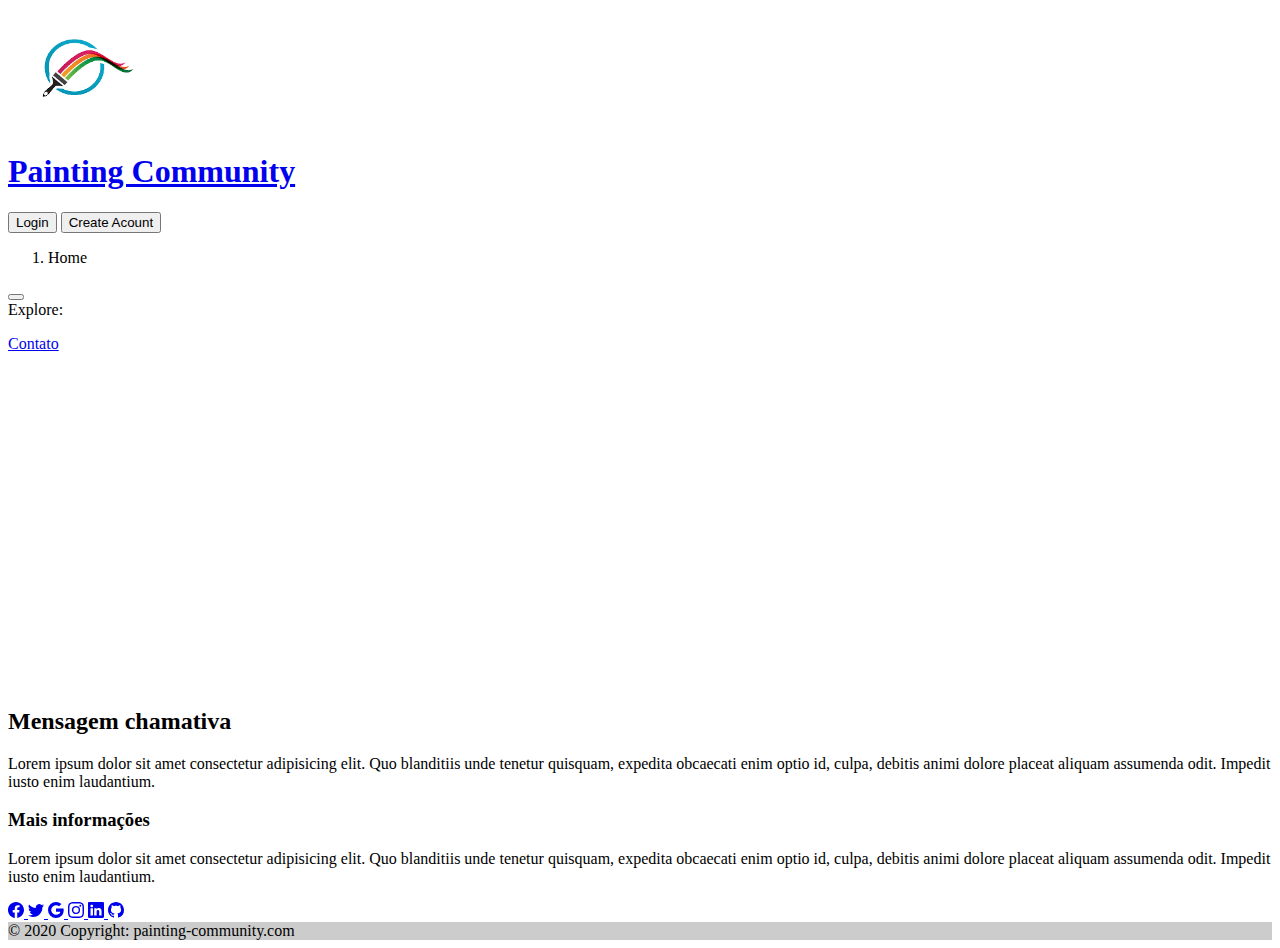
==== index.html @ 6a3b22a1 "modificacao de container || sidebar" ====
<!DOCTYPE html>
<html lang="pt">
    <head>
        <meta charset="utf-8">
        <title>Painting Community</title>
        <base href="/">
        <meta name="viewport" content="width=device-width, initial-scale=1.0">
        <link rel="icon" type="image/x-icon" href="favicon.ico">
        <link rel="preconnect" href="https://fonts.gstatic.com">
        <link href="https://fonts.googleapis.com/css2?family=Roboto:wght@300;400;500&display=swap" rel="stylesheet">
        <link href="https://fonts.googleapis.com/icon?family=Material+Icons" rel="stylesheet">
        <link rel="stylesheet" href="https://stackpath.bootstrapcdn.com/bootstrap/4.1.3/css/bootstrap.min.css" integrity="sha384-MCw98/SFnGE8fJT3GXwEOngsV7Zt27NXFoaoApmYm81iuXoPkFOJwJ8ERdknLPMO" crossorigin="anonymous">
      </head>
<body>

    
    <nav class="navbar navbar-dark bg-dark">
        <div class="container">

        <a class="navbar-brand" href="#">
            <img class="logo" src="/img/logo.png" alt="logo" width="160" height="120">
            <h1 class="d-inline-block align-center">Painting Community</h1>
        </a>

            <div class="float-right">
                <a href="/html/signin.html"><button class="btn btn-outline-success" type="button">Login</button></a>
                <a href="/html/signup.html"><button class="btn btn-outline-success" type="button">Create Acount</button></a>
            </div>
        </div>
    </nav>
    
        <section class="container">
            <nav aria-label=" breadcrumb ">
              <ol class="mb-0 breadcrumb ">
                <li class="breadcrumb-item active" aria-current="page">Home</li>
              </ol>
            </nav>
              
        
            <div class="row pl-3 mb-5">
                <div class="col-md-3 col-sm-12  bg-dark">
                    <div class="pos-f-t">
                        <nav class="navbar navbar-dark bg-dark">
                            <button class="navbar-toggler" type="button" data-toggle="collapse" data-target="#navbarToggleExternalContent" aria-controls="navbarToggleExternalContent" aria-expanded="false" aria-label="Toggle navigation">
                                <span class="navbar-toggler-icon"></span>
                            </button>
                        </nav>

                        <div class="collapse" id="navbarToggleExternalContent" >
                            <div class="card text-white bg-dark " style="width: 100%;">
                                <div class="card-header">
                                  Explore:
                                </div>
                                <div class="card-body">
                                    <a class="card-text card-link" href="#"><p class="text-white">Contato</p></a>
                                </div>
                            </div>
                        </div>
                    </div>
                </div>

                <div class="col-md-9 col-sm-12 p-4">
                    <div class="row">
                        <div class="col-md-7 col-sm-12">
                            <div class="embed-responsive embed-responsive-16by9">
                                <iframe width="560" height="315" src="https://www.youtube.com/embed/5qap5aO4i9A" frameborder="0"
                                    allow="accelerometer; autoplay; clipboard-write; encrypted-media; gyroscope; picture-in-picture"
                                    allowfullscreen></iframe>
                            </div>
                        </div>
                        
                        <div class="col-md-5 col-sm-12">
                            <h2>Mensagem chamativa</h2>
                            <p>
                                Lorem ipsum dolor sit amet consectetur adipisicing elit.
                                Quo blanditiis unde tenetur quisquam, expedita obcaecati enim optio id, culpa, debitis animi dolore placeat aliquam assumenda odit.
                                Impedit iusto enim laudantium.
                            </p>
                        </div>
                        <div class="col-12 p-4">
                            <h3>Mais informações</h3>
                            <p>
                                Lorem ipsum dolor sit amet consectetur adipisicing elit.
                                Quo blanditiis unde tenetur quisquam, expedita obcaecati enim optio id, culpa, debitis animi dolore placeat aliquam assumenda odit.
                                Impedit iusto enim laudantium.
                            </p>
                        </div>

                    </div>
                    
                </div>

            </div>


        </section>

        
        <footer class="bg-dark text-center text-white">
            <!-- Grid container -->
            <div class="container p-4">
                <!-- Section: Social media -->
                <section class="mb-4">
                <!-- Facebook -->
                <a class="btn btn-outline-light btn-floating m-1" href="#!" role="button">
                    <svg xmlns="http://www.w3.org/2000/svg" width="16" height="16" fill="currentColor" class="bi bi-facebook" viewBox="0 0 16 16">
                        <path d="M16 8.049c0-4.446-3.582-8.05-8-8.05C3.58 0-.002 3.603-.002 8.05c0 4.017 2.926 7.347 6.75 7.951v-5.625h-2.03V8.05H6.75V6.275c0-2.017 1.195-3.131 3.022-3.131.876 0 1.791.157 1.791.157v1.98h-1.009c-.993 0-1.303.621-1.303 1.258v1.51h2.218l-.354 2.326H9.25V16c3.824-.604 6.75-3.934 6.75-7.951z"/>
                    </svg>
                </a>

                <!-- Twitter -->
                <a class="btn btn-outline-light btn-floating m-1" href="#!" role="button">
                    <svg xmlns="http://www.w3.org/2000/svg" width="16" height="16" fill="currentColor" class="bi bi-twitter" viewBox="0 0 16 16">
                        <path d="M5.026 15c6.038 0 9.341-5.003 9.341-9.334 0-.14 0-.282-.006-.422A6.685 6.685 0 0 0 16 3.542a6.658 6.658 0 0 1-1.889.518 3.301 3.301 0 0 0 1.447-1.817 6.533 6.533 0 0 1-2.087.793A3.286 3.286 0 0 0 7.875 6.03a9.325 9.325 0 0 1-6.767-3.429 3.289 3.289 0 0 0 1.018 4.382A3.323 3.323 0 0 1 .64 6.575v.045a3.288 3.288 0 0 0 2.632 3.218 3.203 3.203 0 0 1-.865.115 3.23 3.23 0 0 1-.614-.057 3.283 3.283 0 0 0 3.067 2.277A6.588 6.588 0 0 1 .78 13.58a6.32 6.32 0 0 1-.78-.045A9.344 9.344 0 0 0 5.026 15z"/>
                    </svg>
                </a>

                <!-- Google -->
                <a class="btn btn-outline-light btn-floating m-1" href="#!" role="button">
                    <svg xmlns="http://www.w3.org/2000/svg" width="16" height="16" fill="currentColor" class="bi bi-google" viewBox="0 0 16 16">
                        <path d="M15.545 6.558a9.42 9.42 0 0 1 .139 1.626c0 2.434-.87 4.492-2.384 5.885h.002C11.978 15.292 10.158 16 8 16A8 8 0 1 1 8 0a7.689 7.689 0 0 1 5.352 2.082l-2.284 2.284A4.347 4.347 0 0 0 8 3.166c-2.087 0-3.86 1.408-4.492 3.304a4.792 4.792 0 0 0 0 3.063h.003c.635 1.893 2.405 3.301 4.492 3.301 1.078 0 2.004-.276 2.722-.764h-.003a3.702 3.702 0 0 0 1.599-2.431H8v-3.08h7.545z"/>
                    </svg>
                </a>

                <!-- Instagram -->
                <a class="btn btn-outline-light btn-floating m-1" href="#!" role="button">
                    <svg xmlns="http://www.w3.org/2000/svg" width="16" height="16" fill="currentColor" class="bi bi-instagram" viewBox="0 0 16 16">
                        <path d="M8 0C5.829 0 5.556.01 4.703.048 3.85.088 3.269.222 2.76.42a3.917 3.917 0 0 0-1.417.923A3.927 3.927 0 0 0 .42 2.76C.222 3.268.087 3.85.048 4.7.01 5.555 0 5.827 0 8.001c0 2.172.01 2.444.048 3.297.04.852.174 1.433.372 1.942.205.526.478.972.923 1.417.444.445.89.719 1.416.923.51.198 1.09.333 1.942.372C5.555 15.99 5.827 16 8 16s2.444-.01 3.298-.048c.851-.04 1.434-.174 1.943-.372a3.916 3.916 0 0 0 1.416-.923c.445-.445.718-.891.923-1.417.197-.509.332-1.09.372-1.942C15.99 10.445 16 10.173 16 8s-.01-2.445-.048-3.299c-.04-.851-.175-1.433-.372-1.941a3.926 3.926 0 0 0-.923-1.417A3.911 3.911 0 0 0 13.24.42c-.51-.198-1.092-.333-1.943-.372C10.443.01 10.172 0 7.998 0h.003zm-.717 1.442h.718c2.136 0 2.389.007 3.232.046.78.035 1.204.166 1.486.275.373.145.64.319.92.599.28.28.453.546.598.92.11.281.24.705.275 1.485.039.843.047 1.096.047 3.231s-.008 2.389-.047 3.232c-.035.78-.166 1.203-.275 1.485a2.47 2.47 0 0 1-.599.919c-.28.28-.546.453-.92.598-.28.11-.704.24-1.485.276-.843.038-1.096.047-3.232.047s-2.39-.009-3.233-.047c-.78-.036-1.203-.166-1.485-.276a2.478 2.478 0 0 1-.92-.598 2.48 2.48 0 0 1-.6-.92c-.109-.281-.24-.705-.275-1.485-.038-.843-.046-1.096-.046-3.233 0-2.136.008-2.388.046-3.231.036-.78.166-1.204.276-1.486.145-.373.319-.64.599-.92.28-.28.546-.453.92-.598.282-.11.705-.24 1.485-.276.738-.034 1.024-.044 2.515-.045v.002zm4.988 1.328a.96.96 0 1 0 0 1.92.96.96 0 0 0 0-1.92zm-4.27 1.122a4.109 4.109 0 1 0 0 8.217 4.109 4.109 0 0 0 0-8.217zm0 1.441a2.667 2.667 0 1 1 0 5.334 2.667 2.667 0 0 1 0-5.334z"/>
                    </svg>
                </a>

                <!-- Linkedin -->
                <a class="btn btn-outline-light btn-floating m-1" href="#!" role="button">
                    <svg xmlns="http://www.w3.org/2000/svg" width="16" height="16" fill="currentColor" class="bi bi-linkedin" viewBox="0 0 16 16">
                        <path d="M0 1.146C0 .513.526 0 1.175 0h13.65C15.474 0 16 .513 16 1.146v13.708c0 .633-.526 1.146-1.175 1.146H1.175C.526 16 0 15.487 0 14.854V1.146zm4.943 12.248V6.169H2.542v7.225h2.401zm-1.2-8.212c.837 0 1.358-.554 1.358-1.248-.015-.709-.52-1.248-1.342-1.248-.822 0-1.359.54-1.359 1.248 0 .694.521 1.248 1.327 1.248h.016zm4.908 8.212V9.359c0-.216.016-.432.08-.586.173-.431.568-.878 1.232-.878.869 0 1.216.662 1.216 1.634v3.865h2.401V9.25c0-2.22-1.184-3.252-2.764-3.252-1.274 0-1.845.7-2.165 1.193v.025h-.016a5.54 5.54 0 0 1 .016-.025V6.169h-2.4c.03.678 0 7.225 0 7.225h2.4z"/>
                    </svg>
                </a>

                <!-- Github -->
                <a class="btn btn-outline-light btn-floating m-1" href="https://github.com/vitorinoguilherme/painting-project" target="_blank" role="button">
                    <svg xmlns="http://www.w3.org/2000/svg" width="16" height="16" fill="currentColor" class="bi bi-github" viewBox="0 0 16 16">
                        <path d="M8 0C3.58 0 0 3.58 0 8c0 3.54 2.29 6.53 5.47 7.59.4.07.55-.17.55-.38 0-.19-.01-.82-.01-1.49-2.01.37-2.53-.49-2.69-.94-.09-.23-.48-.94-.82-1.13-.28-.15-.68-.52-.01-.53.63-.01 1.08.58 1.23.82.72 1.21 1.87.87 2.33.66.07-.52.28-.87.51-1.07-1.78-.2-3.64-.89-3.64-3.95 0-.87.31-1.59.82-2.15-.08-.2-.36-1.02.08-2.12 0 0 .67-.21 2.2.82.64-.18 1.32-.27 2-.27.68 0 1.36.09 2 .27 1.53-1.04 2.2-.82 2.2-.82.44 1.1.16 1.92.08 2.12.51.56.82 1.27.82 2.15 0 3.07-1.87 3.75-3.65 3.95.29.25.54.73.54 1.48 0 1.07-.01 1.93-.01 2.2 0 .21.15.46.55.38A8.012 8.012 0 0 0 16 8c0-4.42-3.58-8-8-8z"/>
                    </svg>
                </a>
                </section>
                <!-- Section: Social media -->
            </div>
            <!-- Grid container -->

            <!-- Copyright -->
            <div class="text-center p-3" style="background-color: rgba(0, 0, 0, 0.2);">
                © 2020 Copyright:
                <a class="text-white">painting-community.com</a>
            </div>
            <!-- Copyright -->
        </footer>
    
    </div>

    <script src="https://code.jquery.com/jquery-3.3.1.slim.min.js" integrity="sha384-q8i/X+965DzO0rT7abK41JStQIAqVgRVzpbzo5smXKp4YfRvH+8abtTE1Pi6jizo" crossorigin="anonymous"></script>
    <script src="https://cdnjs.cloudflare.com/ajax/libs/popper.js/1.14.3/umd/popper.min.js" integrity="sha384-ZMP7rVo3mIykV+2+9J3UJ46jBk0WLaUAdn689aCwoqbBJiSnjAK/l8WvCWPIPm49" crossorigin="anonymous"></script>
    <script src="https://stackpath.bootstrapcdn.com/bootstrap/4.1.3/js/bootstrap.min.js" integrity="sha384-ChfqqxuZUCnJSK3+MXmPNIyE6ZbWh2IMqE241rYiqJxyMiZ6OW/JmZQ5stwEULTy" crossorigin="anonymous"></script>
</body>
</html>
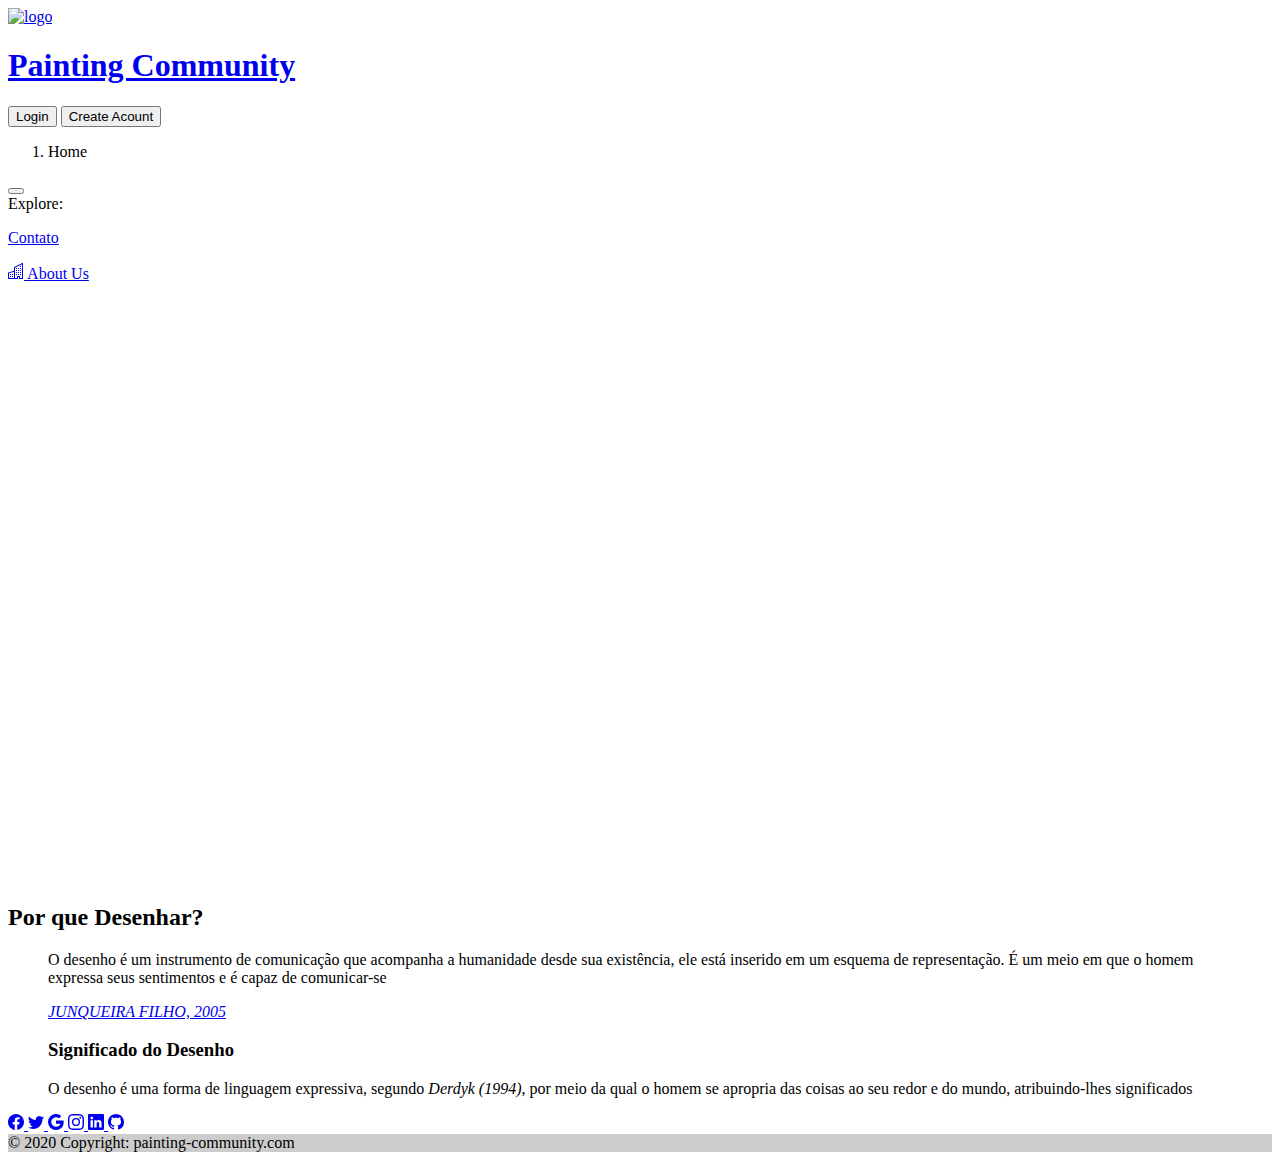
==== commit e0fc4c18: "fixed base url github page" ====
--- a/index.html
+++ b/index.html
@@ -3,7 +3,7 @@
     <head>
         <meta charset="utf-8">
         <title>Painting Community</title>
-        <base href="/">
+        <base href="//vitorinoguilherme.github.io/painting-project/">
         <meta name="viewport" content="width=device-width, initial-scale=1.0">
         <link rel="icon" type="image/x-icon" href="favicon.ico">
         <link rel="preconnect" href="https://fonts.gstatic.com">
@@ -18,13 +18,13 @@
         <div class="container">
 
         <a class="navbar-brand" href="#">
-            <img class="logo" src="/img/logo.png" alt="logo" width="160" height="120">
+            <img class="logo" src="img/logo.png" alt="logo" width="160" height="120">
             <h1 class="d-inline-block align-center">Painting Community</h1>
         </a>
 
             <div class="float-right">
-                <a href="/html/signin.html"><button class="btn btn-outline-success" type="button">Login</button></a>
-                <a href="/html/signup.html"><button class="btn btn-outline-success" type="button">Create Acount</button></a>
+                <a href="html/signin.html"><button class="btn btn-outline-success" type="button">Login</button></a>
+                <a href="html/signup.html"><button class="btn btn-outline-success" type="button">Create Acount</button></a>
             </div>
         </div>
     </nav>
@@ -52,7 +52,14 @@
                                   Explore:
                                 </div>
                                 <div class="card-body">
-                                    <a class="card-text card-link" href="#"><p class="text-white">Contato</p></a>
+                                    <a class="card-text card-link" href="html/contato.html"><p class="text-white">Contato</p></a>
+                                </div>
+                                <div class="card-body">
+                                    <a class="card-text card-link" href="#"><p class="text-white">
+                                        <svg xmlns="http://www.w3.org/2000/svg" width="16" height="16" fill="currentColor" class="bi bi-building" viewBox="0 0 16 16">
+                                            <path fill-rule="evenodd" d="M14.763.075A.5.5 0 0 1 15 .5v15a.5.5 0 0 1-.5.5h-3a.5.5 0 0 1-.5-.5V14h-1v1.5a.5.5 0 0 1-.5.5h-9a.5.5 0 0 1-.5-.5V10a.5.5 0 0 1 .342-.474L6 7.64V4.5a.5.5 0 0 1 .276-.447l8-4a.5.5 0 0 1 .487.022zM6 8.694L1 10.36V15h5V8.694zM7 15h2v-1.5a.5.5 0 0 1 .5-.5h2a.5.5 0 0 1 .5.5V15h2V1.309l-7 3.5V15z"/>
+                                            <path d="M2 11h1v1H2v-1zm2 0h1v1H4v-1zm-2 2h1v1H2v-1zm2 0h1v1H4v-1zm4-4h1v1H8V9zm2 0h1v1h-1V9zm-2 2h1v1H8v-1zm2 0h1v1h-1v-1zm2-2h1v1h-1V9zm0 2h1v1h-1v-1zM8 7h1v1H8V7zm2 0h1v1h-1V7zm2 0h1v1h-1V7zM8 5h1v1H8V5zm2 0h1v1h-1V5zm2 0h1v1h-1V5zm0-2h1v1h-1V3z"/>
+                                        </svg> About Us</p></a>
                                 </div>
                             </div>
                         </div>
@@ -63,27 +70,35 @@
                     <div class="row">
                         <div class="col-md-7 col-sm-12">
                             <div class="embed-responsive embed-responsive-16by9">
-                                <iframe width="560" height="315" src="https://www.youtube.com/embed/5qap5aO4i9A" frameborder="0"
-                                    allow="accelerometer; autoplay; clipboard-write; encrypted-media; gyroscope; picture-in-picture"
-                                    allowfullscreen></iframe>
+                                <iframe width="1033" height="581" src="https://www.youtube.com/embed/TOZxfVp_fSc" frameborder="0" allow="accelerometer; autoplay; clipboard-write; encrypted-media; gyroscope; picture-in-picture" allowfullscreen></iframe>
                             </div>
                         </div>
                         
                         <div class="col-md-5 col-sm-12">
-                            <h2>Mensagem chamativa</h2>
-                            <p>
-                                Lorem ipsum dolor sit amet consectetur adipisicing elit.
-                                Quo blanditiis unde tenetur quisquam, expedita obcaecati enim optio id, culpa, debitis animi dolore placeat aliquam assumenda odit.
-                                Impedit iusto enim laudantium.
-                            </p>
+                            <h2>Por que Desenhar?</h2>
+                            <blockquote class="blockquote ">
+                                <p class="mb-0">O desenho é um instrumento de 
+                                    comunicação que acompanha a humanidade 
+                                    desde sua existência, ele está inserido em um 
+                                    esquema de representação. É um meio em que o 
+                                    homem expressa seus sentimentos e é capaz de 
+                                    comunicar-se</p>
+                                <footer class="blockquote-footer">
+                                    <cite><a href="#" target="_blank">JUNQUEIRA FILHO, 2005</a></cite>
+                                </footer>
+                            </blockquote>
                         </div>
                         <div class="col-12 p-4">
-                            <h3>Mais informações</h3>
-                            <p>
-                                Lorem ipsum dolor sit amet consectetur adipisicing elit.
-                                Quo blanditiis unde tenetur quisquam, expedita obcaecati enim optio id, culpa, debitis animi dolore placeat aliquam assumenda odit.
-                                Impedit iusto enim laudantium.
-                            </p>
+                            
+                           
+                            <blockquote class="blockquote">
+                                <p class="mb-0">
+                                    <h3>Significado do Desenho</h3>
+                                    O desenho é uma forma de linguagem expressiva, segundo <cite>Derdyk (1994)</cite>, por 
+                                    meio da qual o homem se apropria das coisas ao seu redor e do mundo, atribuindo-lhes significados
+                                </p>
+                            </blockquote>
+                            
                         </div>
 
                     </div>
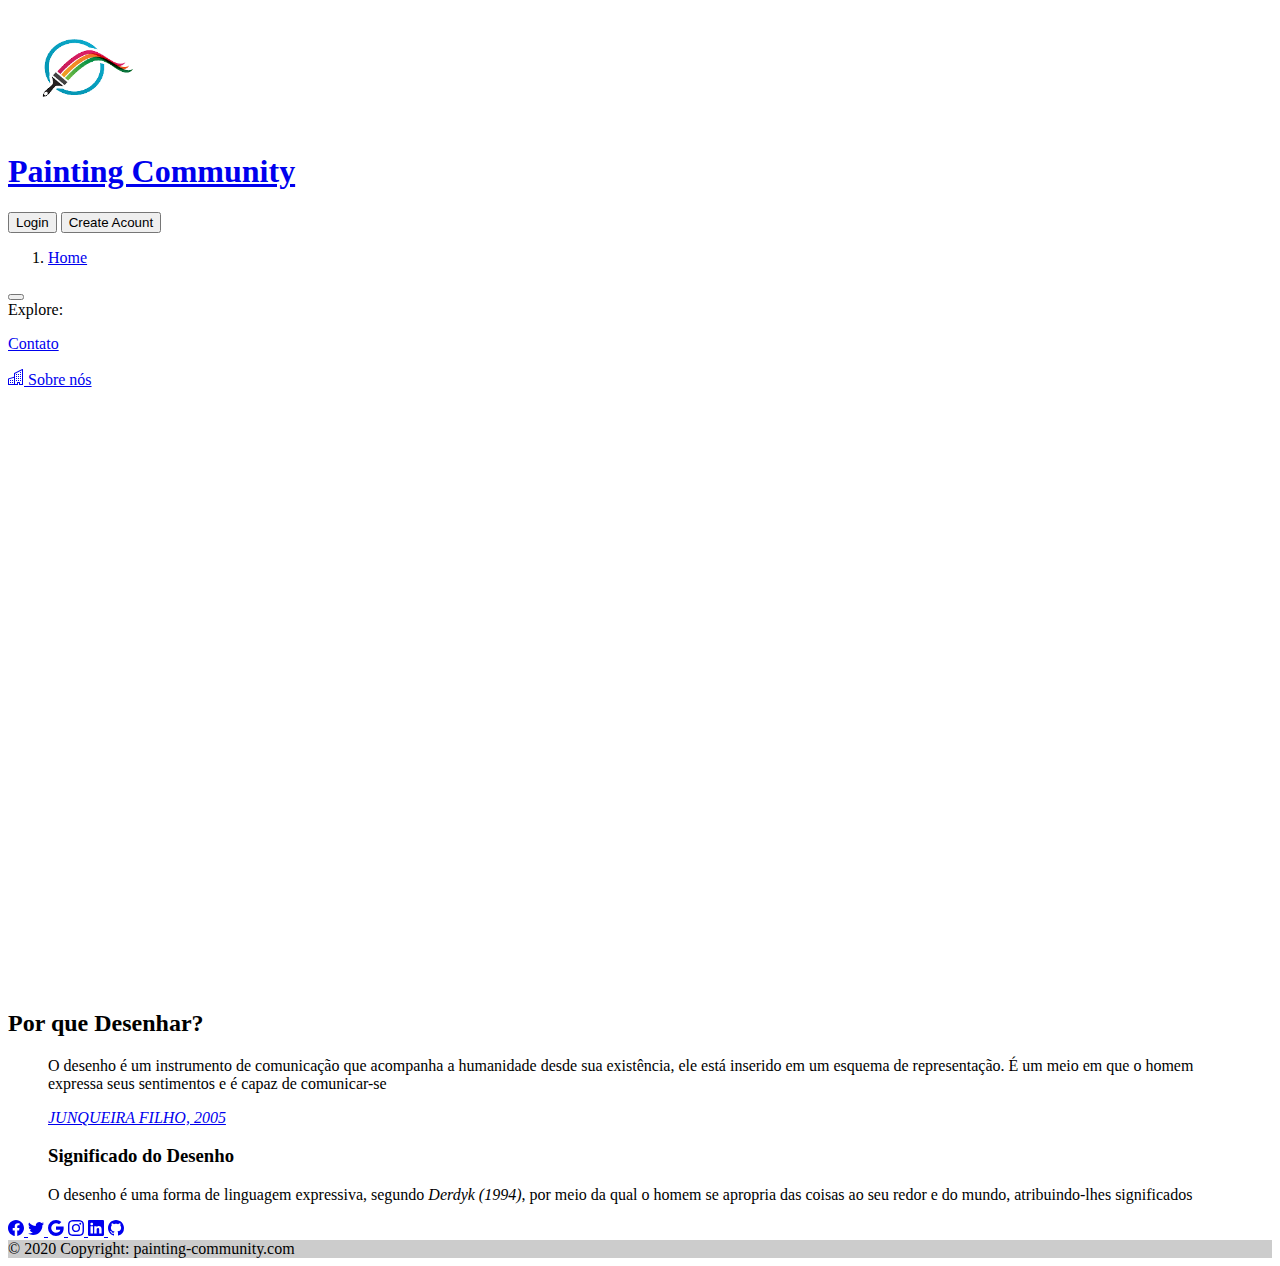
==== commit 1ca34dad: "updates About Us to Sobre nós" ====
--- a/index.html
+++ b/index.html
@@ -1,121 +1,122 @@
 <!DOCTYPE html>
 <html lang="pt">
-    <head>
-        <meta charset="utf-8">
-        <title>Painting Community</title>
-        <base href="//vitorinoguilherme.github.io/painting-project/">
-        <meta name="viewport" content="width=device-width, initial-scale=1.0">
-        <link rel="icon" type="image/x-icon" href="favicon.ico">
-        <link rel="preconnect" href="https://fonts.gstatic.com">
-        <link href="https://fonts.googleapis.com/css2?family=Roboto:wght@300;400;500&display=swap" rel="stylesheet">
-        <link href="https://fonts.googleapis.com/icon?family=Material+Icons" rel="stylesheet">
-        <link rel="stylesheet" href="https://stackpath.bootstrapcdn.com/bootstrap/4.1.3/css/bootstrap.min.css" integrity="sha384-MCw98/SFnGE8fJT3GXwEOngsV7Zt27NXFoaoApmYm81iuXoPkFOJwJ8ERdknLPMO" crossorigin="anonymous">
-      </head>
+
+<head>
+    <meta charset="utf-8">
+    <title>Painting Community</title>
+    <base href="/">
+    <meta name="viewport" content="width=device-width, initial-scale=1.0">
+    <link rel="icon" type="image/x-icon" href="favicon.ico">
+    <link rel="preconnect" href="https://fonts.gstatic.com">
+    <link href="https://fonts.googleapis.com/css2?family=Roboto:wght@300;400;500&display=swap" rel="stylesheet">
+    <link href="https://fonts.googleapis.com/icon?family=Material+Icons" rel="stylesheet">
+    <link rel="stylesheet" href="https://stackpath.bootstrapcdn.com/bootstrap/4.1.3/css/bootstrap.min.css" integrity="sha384-MCw98/SFnGE8fJT3GXwEOngsV7Zt27NXFoaoApmYm81iuXoPkFOJwJ8ERdknLPMO" crossorigin="anonymous">
+</head>
+
 <body>
 
-    
+
     <nav class="navbar navbar-dark bg-dark">
         <div class="container">
 
-        <a class="navbar-brand" href="#">
-            <img class="logo" src="img/logo.png" alt="logo" width="160" height="120">
-            <h1 class="d-inline-block align-center">Painting Community</h1>
-        </a>
+            <a class="navbar-brand" href="#">
+                <img class="logo" src="/img/logo.png" alt="logo" width="160" height="120">
+                <h1 class="d-inline-block align-center">Painting Community</h1>
+            </a>
 
             <div class="float-right">
-                <a href="html/signin.html"><button class="btn btn-outline-success" type="button">Login</button></a>
-                <a href="html/signup.html"><button class="btn btn-outline-success" type="button">Create Acount</button></a>
+                <a href="/html/signin.html"><button class="btn btn-outline-success" type="button">Login</button></a>
+                <a href="/html/signup.html"><button class="btn btn-outline-success" type="button">Create Acount</button></a>
             </div>
         </div>
     </nav>
-    
-        <section class="container">
-            <nav aria-label=" breadcrumb ">
-              <ol class="mb-0 breadcrumb ">
-                <li class="breadcrumb-item active" aria-current="page">Home</li>
-              </ol>
-            </nav>
-              
-        
-            <div class="row pl-3 mb-5">
-                <div class="col-md-3 col-sm-12  bg-dark">
-                    <div class="pos-f-t">
-                        <nav class="navbar navbar-dark bg-dark">
-                            <button class="navbar-toggler" type="button" data-toggle="collapse" data-target="#navbarToggleExternalContent" aria-controls="navbarToggleExternalContent" aria-expanded="false" aria-label="Toggle navigation">
+
+    <section class="container">
+        <nav aria-label=" breadcrumb ">
+            <ol class="mb-0 breadcrumb ">
+                <li class="breadcrumb-item active" aria-current="page"><a href="/index.html">Home</a></li>
+            </ol>
+        </nav>
+
+
+        <div class="row pl-3 mb-5">
+            <div class="col-md-3 col-sm-12  bg-dark">
+                <div class="pos-f-t">
+                    <nav class="navbar navbar-dark bg-dark">
+                        <button class="navbar-toggler" type="button" data-toggle="collapse" data-target="#navbarToggleExternalContent" aria-controls="navbarToggleExternalContent" aria-expanded="false" aria-label="Toggle navigation">
                                 <span class="navbar-toggler-icon"></span>
                             </button>
-                        </nav>
+                    </nav>
 
-                        <div class="collapse" id="navbarToggleExternalContent" >
-                            <div class="card text-white bg-dark " style="width: 100%;">
-                                <div class="card-header">
-                                  Explore:
-                                </div>
-                                <div class="card-body">
-                                    <a class="card-text card-link" href="html/contato.html"><p class="text-white">Contato</p></a>
-                                </div>
-                                <div class="card-body">
-                                    <a class="card-text card-link" href="#"><p class="text-white">
+                    <div class="collapse" id="navbarToggleExternalContent">
+                        <div class="card text-white bg-dark " style="width: 100%;">
+                            <div class="card-header">
+                                Explore:
+                            </div>
+                            <div class="card-body">
+                                <a class="card-text card-link" href="/html/contato.html">
+                                    <p class="text-white">Contato</p>
+                                </a>
+                            </div>
+                            <div class="card-body">
+                                <a class="card-text card-link" href="#">
+                                    <p class="text-white">
                                         <svg xmlns="http://www.w3.org/2000/svg" width="16" height="16" fill="currentColor" class="bi bi-building" viewBox="0 0 16 16">
                                             <path fill-rule="evenodd" d="M14.763.075A.5.5 0 0 1 15 .5v15a.5.5 0 0 1-.5.5h-3a.5.5 0 0 1-.5-.5V14h-1v1.5a.5.5 0 0 1-.5.5h-9a.5.5 0 0 1-.5-.5V10a.5.5 0 0 1 .342-.474L6 7.64V4.5a.5.5 0 0 1 .276-.447l8-4a.5.5 0 0 1 .487.022zM6 8.694L1 10.36V15h5V8.694zM7 15h2v-1.5a.5.5 0 0 1 .5-.5h2a.5.5 0 0 1 .5.5V15h2V1.309l-7 3.5V15z"/>
                                             <path d="M2 11h1v1H2v-1zm2 0h1v1H4v-1zm-2 2h1v1H2v-1zm2 0h1v1H4v-1zm4-4h1v1H8V9zm2 0h1v1h-1V9zm-2 2h1v1H8v-1zm2 0h1v1h-1v-1zm2-2h1v1h-1V9zm0 2h1v1h-1v-1zM8 7h1v1H8V7zm2 0h1v1h-1V7zm2 0h1v1h-1V7zM8 5h1v1H8V5zm2 0h1v1h-1V5zm2 0h1v1h-1V5zm0-2h1v1h-1V3z"/>
-                                        </svg> About Us</p></a>
-                                </div>
+                                        </svg> Sobre nós</p>
+                                </a>
                             </div>
                         </div>
                     </div>
                 </div>
+            </div>
 
-                <div class="col-md-9 col-sm-12 p-4">
-                    <div class="row">
-                        <div class="col-md-7 col-sm-12">
-                            <div class="embed-responsive embed-responsive-16by9">
-                                <iframe width="1033" height="581" src="https://www.youtube.com/embed/TOZxfVp_fSc" frameborder="0" allow="accelerometer; autoplay; clipboard-write; encrypted-media; gyroscope; picture-in-picture" allowfullscreen></iframe>
-                            </div>
+            <div class="col-md-9 col-sm-12 p-4">
+                <div class="row">
+                    <div class="col-md-7 col-sm-12">
+                        <div class="embed-responsive embed-responsive-16by9">
+                            <iframe width="1033" height="581" src="https://www.youtube.com/embed/TOZxfVp_fSc" frameborder="0" allow="accelerometer; autoplay; clipboard-write; encrypted-media; gyroscope; picture-in-picture" allowfullscreen></iframe>
                         </div>
-                        
-                        <div class="col-md-5 col-sm-12">
-                            <h2>Por que Desenhar?</h2>
-                            <blockquote class="blockquote ">
-                                <p class="mb-0">O desenho é um instrumento de 
-                                    comunicação que acompanha a humanidade 
-                                    desde sua existência, ele está inserido em um 
-                                    esquema de representação. É um meio em que o 
-                                    homem expressa seus sentimentos e é capaz de 
-                                    comunicar-se</p>
-                                <footer class="blockquote-footer">
-                                    <cite><a href="#" target="_blank">JUNQUEIRA FILHO, 2005</a></cite>
-                                </footer>
-                            </blockquote>
-                        </div>
-                        <div class="col-12 p-4">
-                            
-                           
-                            <blockquote class="blockquote">
-                                <p class="mb-0">
-                                    <h3>Significado do Desenho</h3>
-                                    O desenho é uma forma de linguagem expressiva, segundo <cite>Derdyk (1994)</cite>, por 
-                                    meio da qual o homem se apropria das coisas ao seu redor e do mundo, atribuindo-lhes significados
-                                </p>
-                            </blockquote>
-                            
-                        </div>
+                    </div>
+
+                    <div class="col-md-5 col-sm-12">
+                        <h2>Por que Desenhar?</h2>
+                        <blockquote class="blockquote ">
+                            <p class="mb-0">O desenho é um instrumento de comunicação que acompanha a humanidade desde sua existência, ele está inserido em um esquema de representação. É um meio em que o homem expressa seus sentimentos e é capaz de comunicar-se
+                            </p>
+                            <footer class="blockquote-footer">
+                                <cite><a href="#" target="_blank">JUNQUEIRA FILHO, 2005</a></cite>
+                            </footer>
+                        </blockquote>
+                    </div>
+                    <div class="col-12 p-4">
+
+
+                        <blockquote class="blockquote">
+                            <p class="mb-0">
+                                <h3>Significado do Desenho</h3>
+                                O desenho é uma forma de linguagem expressiva, segundo <cite>Derdyk (1994)</cite>, por meio da qual o homem se apropria das coisas ao seu redor e do mundo, atribuindo-lhes significados
+                            </p>
+                        </blockquote>
 
                     </div>
-                    
+
                 </div>
 
             </div>
 
+        </div>
 
-        </section>
 
-        
-        <footer class="bg-dark text-center text-white">
-            <!-- Grid container -->
-            <div class="container p-4">
-                <!-- Section: Social media -->
-                <section class="mb-4">
+    </section>
+
+
+    <footer class="bg-dark text-center text-white">
+        <!-- Grid container -->
+        <div class="container p-4">
+            <!-- Section: Social media -->
+            <section class="mb-4">
                 <!-- Facebook -->
                 <a class="btn btn-outline-light btn-floating m-1" href="#!" role="button">
                     <svg xmlns="http://www.w3.org/2000/svg" width="16" height="16" fill="currentColor" class="bi bi-facebook" viewBox="0 0 16 16">
@@ -157,23 +158,24 @@
                         <path d="M8 0C3.58 0 0 3.58 0 8c0 3.54 2.29 6.53 5.47 7.59.4.07.55-.17.55-.38 0-.19-.01-.82-.01-1.49-2.01.37-2.53-.49-2.69-.94-.09-.23-.48-.94-.82-1.13-.28-.15-.68-.52-.01-.53.63-.01 1.08.58 1.23.82.72 1.21 1.87.87 2.33.66.07-.52.28-.87.51-1.07-1.78-.2-3.64-.89-3.64-3.95 0-.87.31-1.59.82-2.15-.08-.2-.36-1.02.08-2.12 0 0 .67-.21 2.2.82.64-.18 1.32-.27 2-.27.68 0 1.36.09 2 .27 1.53-1.04 2.2-.82 2.2-.82.44 1.1.16 1.92.08 2.12.51.56.82 1.27.82 2.15 0 3.07-1.87 3.75-3.65 3.95.29.25.54.73.54 1.48 0 1.07-.01 1.93-.01 2.2 0 .21.15.46.55.38A8.012 8.012 0 0 0 16 8c0-4.42-3.58-8-8-8z"/>
                     </svg>
                 </a>
-                </section>
-                <!-- Section: Social media -->
-            </div>
-            <!-- Grid container -->
+            </section>
+            <!-- Section: Social media -->
+        </div>
+        <!-- Grid container -->
 
-            <!-- Copyright -->
-            <div class="text-center p-3" style="background-color: rgba(0, 0, 0, 0.2);">
-                © 2020 Copyright:
-                <a class="text-white">painting-community.com</a>
-            </div>
-            <!-- Copyright -->
-        </footer>
-    
+        <!-- Copyright -->
+        <div class="text-center p-3" style="background-color: rgba(0, 0, 0, 0.2);">
+            © 2020 Copyright:
+            <a class="text-white">painting-community.com</a>
+        </div>
+        <!-- Copyright -->
+    </footer>
+
     </div>
 
     <script src="https://code.jquery.com/jquery-3.3.1.slim.min.js" integrity="sha384-q8i/X+965DzO0rT7abK41JStQIAqVgRVzpbzo5smXKp4YfRvH+8abtTE1Pi6jizo" crossorigin="anonymous"></script>
     <script src="https://cdnjs.cloudflare.com/ajax/libs/popper.js/1.14.3/umd/popper.min.js" integrity="sha384-ZMP7rVo3mIykV+2+9J3UJ46jBk0WLaUAdn689aCwoqbBJiSnjAK/l8WvCWPIPm49" crossorigin="anonymous"></script>
     <script src="https://stackpath.bootstrapcdn.com/bootstrap/4.1.3/js/bootstrap.min.js" integrity="sha384-ChfqqxuZUCnJSK3+MXmPNIyE6ZbWh2IMqE241rYiqJxyMiZ6OW/JmZQ5stwEULTy" crossorigin="anonymous"></script>
 </body>
+
 </html>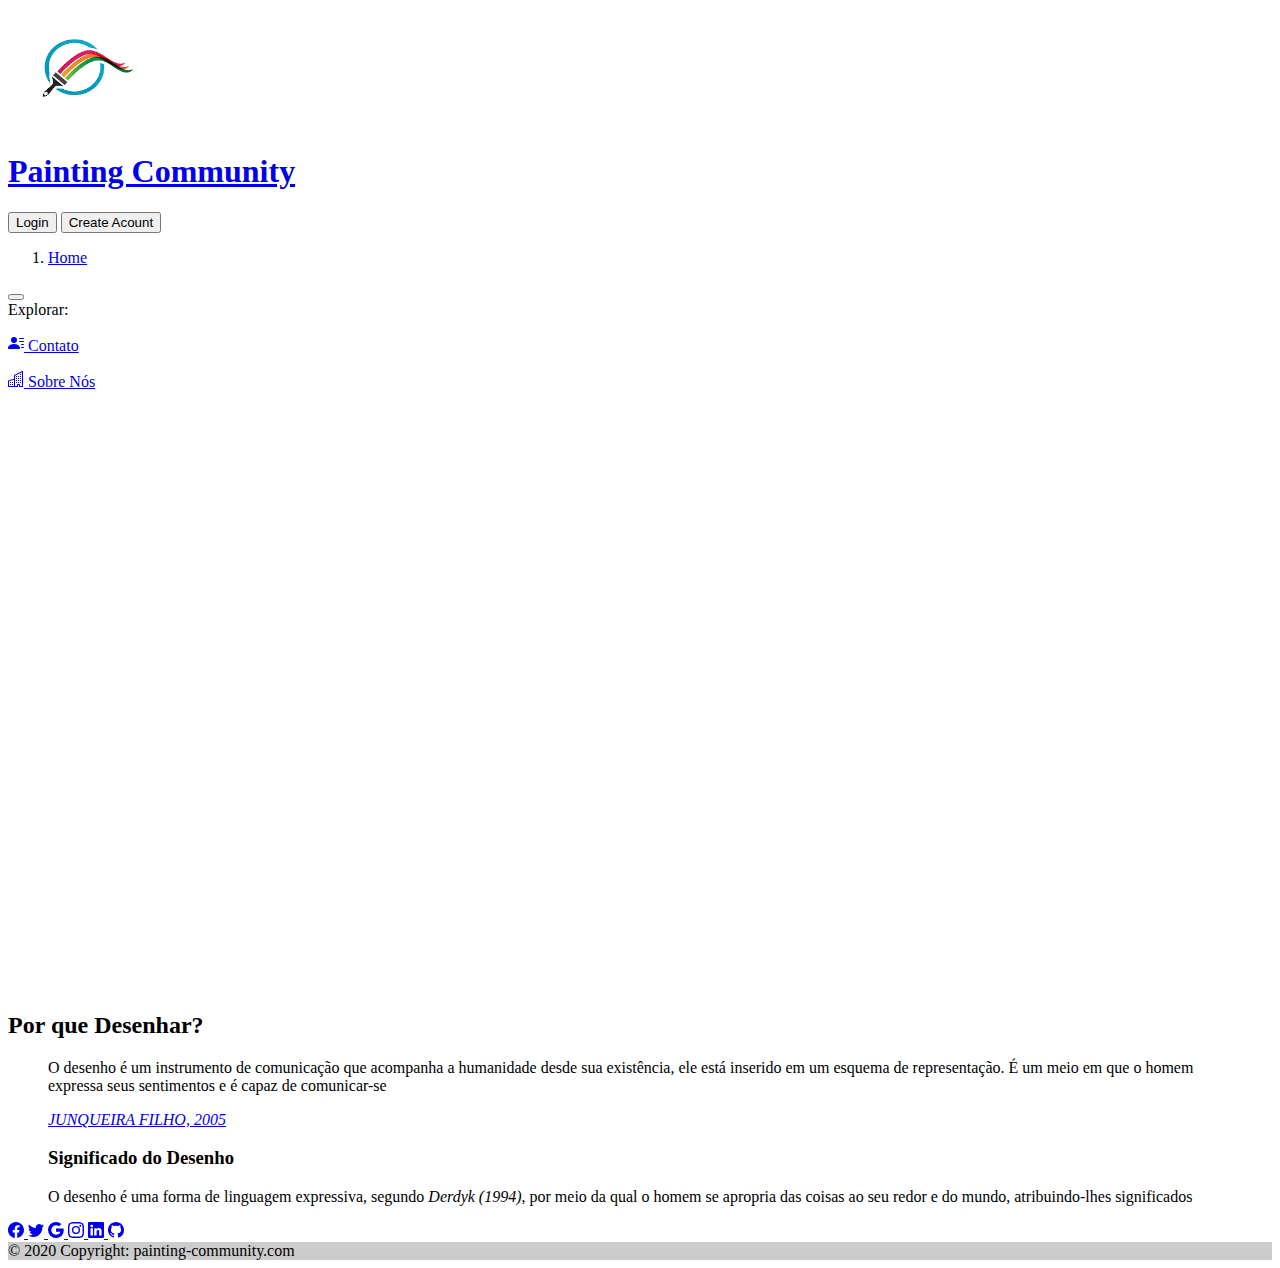
==== commit 512ea90a: "add icons in pages || translated content" ====
--- a/index.html
+++ b/index.html
@@ -51,20 +51,23 @@
                     <div class="collapse" id="navbarToggleExternalContent">
                         <div class="card text-white bg-dark " style="width: 100%;">
                             <div class="card-header">
-                                Explore:
+                                Explorar:
                             </div>
                             <div class="card-body">
                                 <a class="card-text card-link" href="/html/contato.html">
-                                    <p class="text-white">Contato</p>
+                                    <p class="text-white">
+                                        <svg xmlns="http://www.w3.org/2000/svg" width="16" height="16" fill="currentColor" class="bi bi-person-lines-fill" viewBox="0 0 16 16">
+                                            <path d="M6 8a3 3 0 1 0 0-6 3 3 0 0 0 0 6zm-5 6s-1 0-1-1 1-4 6-4 6 3 6 4-1 1-1 1H1zM11 3.5a.5.5 0 0 1 .5-.5h4a.5.5 0 0 1 0 1h-4a.5.5 0 0 1-.5-.5zm.5 2.5a.5.5 0 0 0 0 1h4a.5.5 0 0 0 0-1h-4zm2 3a.5.5 0 0 0 0 1h2a.5.5 0 0 0 0-1h-2zm0 3a.5.5 0 0 0 0 1h2a.5.5 0 0 0 0-1h-2z"/>
+                                        </svg> Contato
+                                    </p>
                                 </a>
-                            </div>
-                            <div class="card-body">
                                 <a class="card-text card-link" href="#">
                                     <p class="text-white">
                                         <svg xmlns="http://www.w3.org/2000/svg" width="16" height="16" fill="currentColor" class="bi bi-building" viewBox="0 0 16 16">
                                             <path fill-rule="evenodd" d="M14.763.075A.5.5 0 0 1 15 .5v15a.5.5 0 0 1-.5.5h-3a.5.5 0 0 1-.5-.5V14h-1v1.5a.5.5 0 0 1-.5.5h-9a.5.5 0 0 1-.5-.5V10a.5.5 0 0 1 .342-.474L6 7.64V4.5a.5.5 0 0 1 .276-.447l8-4a.5.5 0 0 1 .487.022zM6 8.694L1 10.36V15h5V8.694zM7 15h2v-1.5a.5.5 0 0 1 .5-.5h2a.5.5 0 0 1 .5.5V15h2V1.309l-7 3.5V15z"/>
                                             <path d="M2 11h1v1H2v-1zm2 0h1v1H4v-1zm-2 2h1v1H2v-1zm2 0h1v1H4v-1zm4-4h1v1H8V9zm2 0h1v1h-1V9zm-2 2h1v1H8v-1zm2 0h1v1h-1v-1zm2-2h1v1h-1V9zm0 2h1v1h-1v-1zM8 7h1v1H8V7zm2 0h1v1h-1V7zm2 0h1v1h-1V7zM8 5h1v1H8V5zm2 0h1v1h-1V5zm2 0h1v1h-1V5zm0-2h1v1h-1V3z"/>
-                                        </svg> Sobre nós</p>
+                                        </svg> Sobre Nós
+                                    </p>
                                 </a>
                             </div>
                         </div>
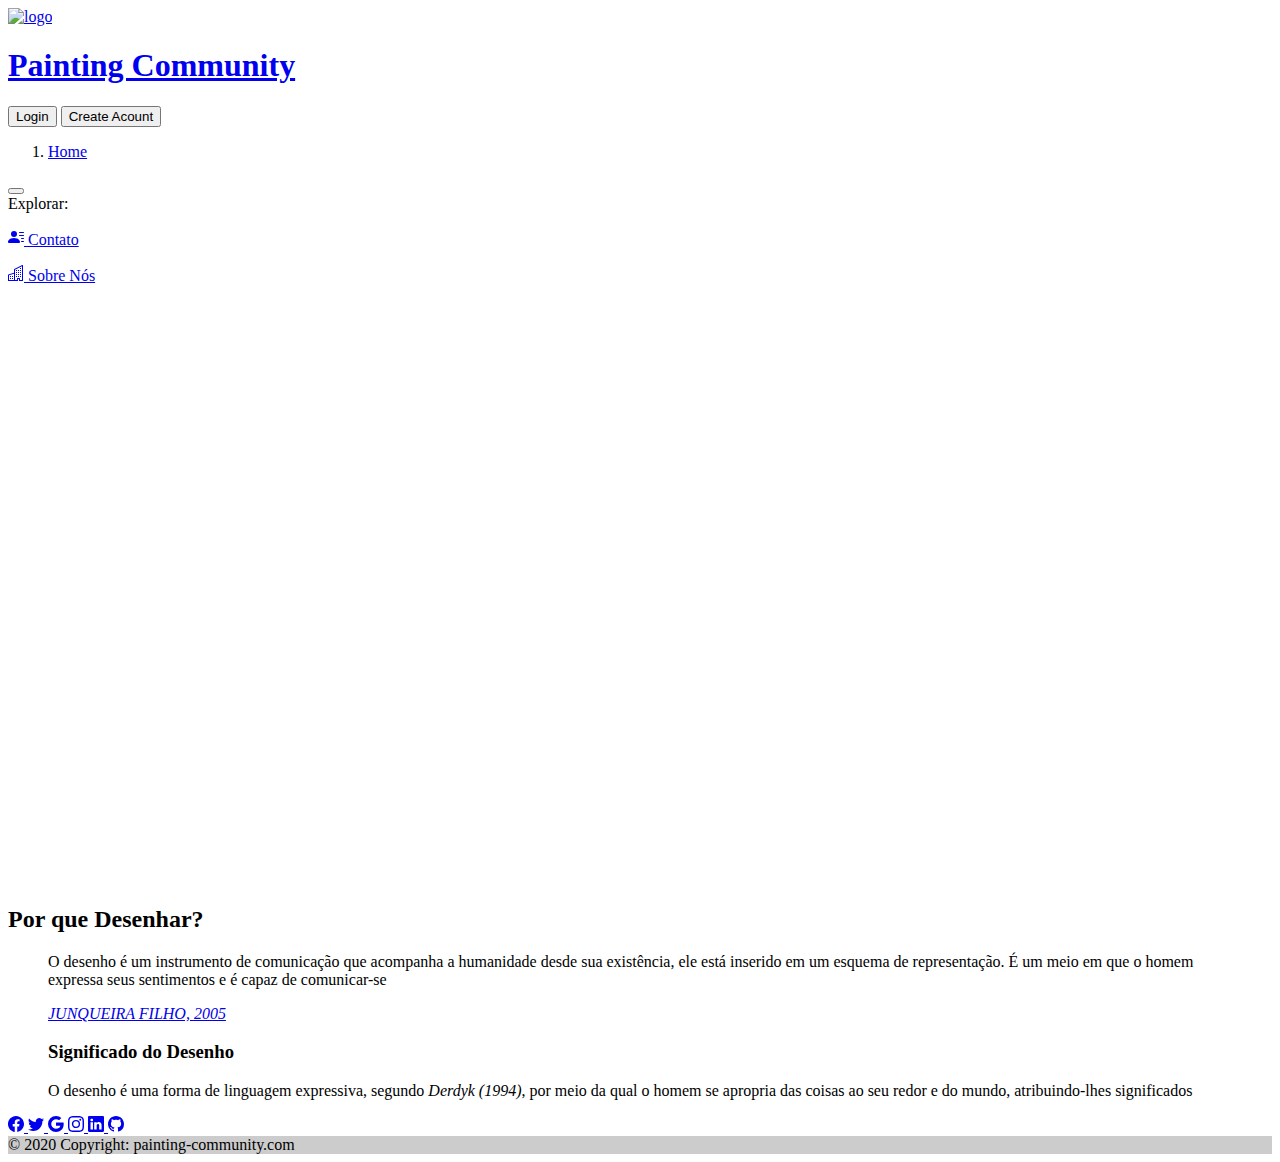
==== commit 6de81022: "resolved merge conflicts" ====
--- a/index.html
+++ b/index.html
@@ -1,32 +1,31 @@
 <!DOCTYPE html>
 <html lang="pt">
-
-<head>
-    <meta charset="utf-8">
-    <title>Painting Community</title>
-    <base href="/">
-    <meta name="viewport" content="width=device-width, initial-scale=1.0">
-    <link rel="icon" type="image/x-icon" href="favicon.ico">
-    <link rel="preconnect" href="https://fonts.gstatic.com">
-    <link href="https://fonts.googleapis.com/css2?family=Roboto:wght@300;400;500&display=swap" rel="stylesheet">
-    <link href="https://fonts.googleapis.com/icon?family=Material+Icons" rel="stylesheet">
-    <link rel="stylesheet" href="https://stackpath.bootstrapcdn.com/bootstrap/4.1.3/css/bootstrap.min.css" integrity="sha384-MCw98/SFnGE8fJT3GXwEOngsV7Zt27NXFoaoApmYm81iuXoPkFOJwJ8ERdknLPMO" crossorigin="anonymous">
-</head>
-
+    <head>
+        <meta charset="utf-8">
+        <title>Painting Community</title>
+        <base href="//vitorinoguilherme.github.io/painting-project/">
+        <meta name="viewport" content="width=device-width, initial-scale=1.0">
+        <link rel="icon" type="image/x-icon" href="favicon.ico">
+        <link rel="preconnect" href="https://fonts.gstatic.com">
+        <link href="https://fonts.googleapis.com/css2?family=Roboto:wght@300;400;500&display=swap" rel="stylesheet">
+        <link href="https://fonts.googleapis.com/icon?family=Material+Icons" rel="stylesheet">
+        <link rel="stylesheet" href="https://stackpath.bootstrapcdn.com/bootstrap/4.1.3/css/bootstrap.min.css" integrity="sha384-MCw98/SFnGE8fJT3GXwEOngsV7Zt27NXFoaoApmYm81iuXoPkFOJwJ8ERdknLPMO" crossorigin="anonymous">
+        <link rel="stylesheet" media="(min-width: 360px) and (max-width: 486px)" href="css/navbar-title.css">
+      </head>
 <body>
 
 
     <nav class="navbar navbar-dark bg-dark">
         <div class="container">
 
-            <a class="navbar-brand" href="#">
-                <img class="logo" src="/img/logo.png" alt="logo" width="160" height="120">
-                <h1 class="d-inline-block align-center">Painting Community</h1>
+            <a class="navbar-brand" id="title-container" href="#">
+                <img id="logo" src="img/logo.png" alt="logo" width="160" height="120">
+                <h1 class="d-inline-block align-center" id="title">Painting Community</h1>
             </a>
 
             <div class="float-right">
-                <a href="/html/signin.html"><button class="btn btn-outline-success" type="button">Login</button></a>
-                <a href="/html/signup.html"><button class="btn btn-outline-success" type="button">Create Acount</button></a>
+                <a href="html/signin.html"><button class="btn btn-outline-success" type="button">Login</button></a>
+                <a href="html/signup.html"><button class="btn btn-outline-success" type="button">Create Acount</button></a>
             </div>
         </div>
     </nav>
@@ -34,7 +33,7 @@
     <section class="container">
         <nav aria-label=" breadcrumb ">
             <ol class="mb-0 breadcrumb ">
-                <li class="breadcrumb-item active" aria-current="page"><a href="/index.html">Home</a></li>
+                <li class="breadcrumb-item active" aria-current="page"><a href="#">Home</a></li>
             </ol>
         </nav>
 
@@ -54,7 +53,7 @@
                                 Explorar:
                             </div>
                             <div class="card-body">
-                                <a class="card-text card-link" href="/html/contato.html">
+                                <a class="card-text card-link" href="html/contato.html">
                                     <p class="text-white">
                                         <svg xmlns="http://www.w3.org/2000/svg" width="16" height="16" fill="currentColor" class="bi bi-person-lines-fill" viewBox="0 0 16 16">
                                             <path d="M6 8a3 3 0 1 0 0-6 3 3 0 0 0 0 6zm-5 6s-1 0-1-1 1-4 6-4 6 3 6 4-1 1-1 1H1zM11 3.5a.5.5 0 0 1 .5-.5h4a.5.5 0 0 1 0 1h-4a.5.5 0 0 1-.5-.5zm.5 2.5a.5.5 0 0 0 0 1h4a.5.5 0 0 0 0-1h-4zm2 3a.5.5 0 0 0 0 1h2a.5.5 0 0 0 0-1h-2zm0 3a.5.5 0 0 0 0 1h2a.5.5 0 0 0 0-1h-2z"/>
--- a/css/navbar-title.css
+++ b/css/navbar-title.css
@@ -0,0 +1,9 @@
+@media only screen and (min-width: 360px) and (max-width: 486px) {
+    #title, #logo {
+        display: block;
+        font-size: auto;
+        margin: 0 auto;
+        font-size: 1.5em;
+    }
+}
+
